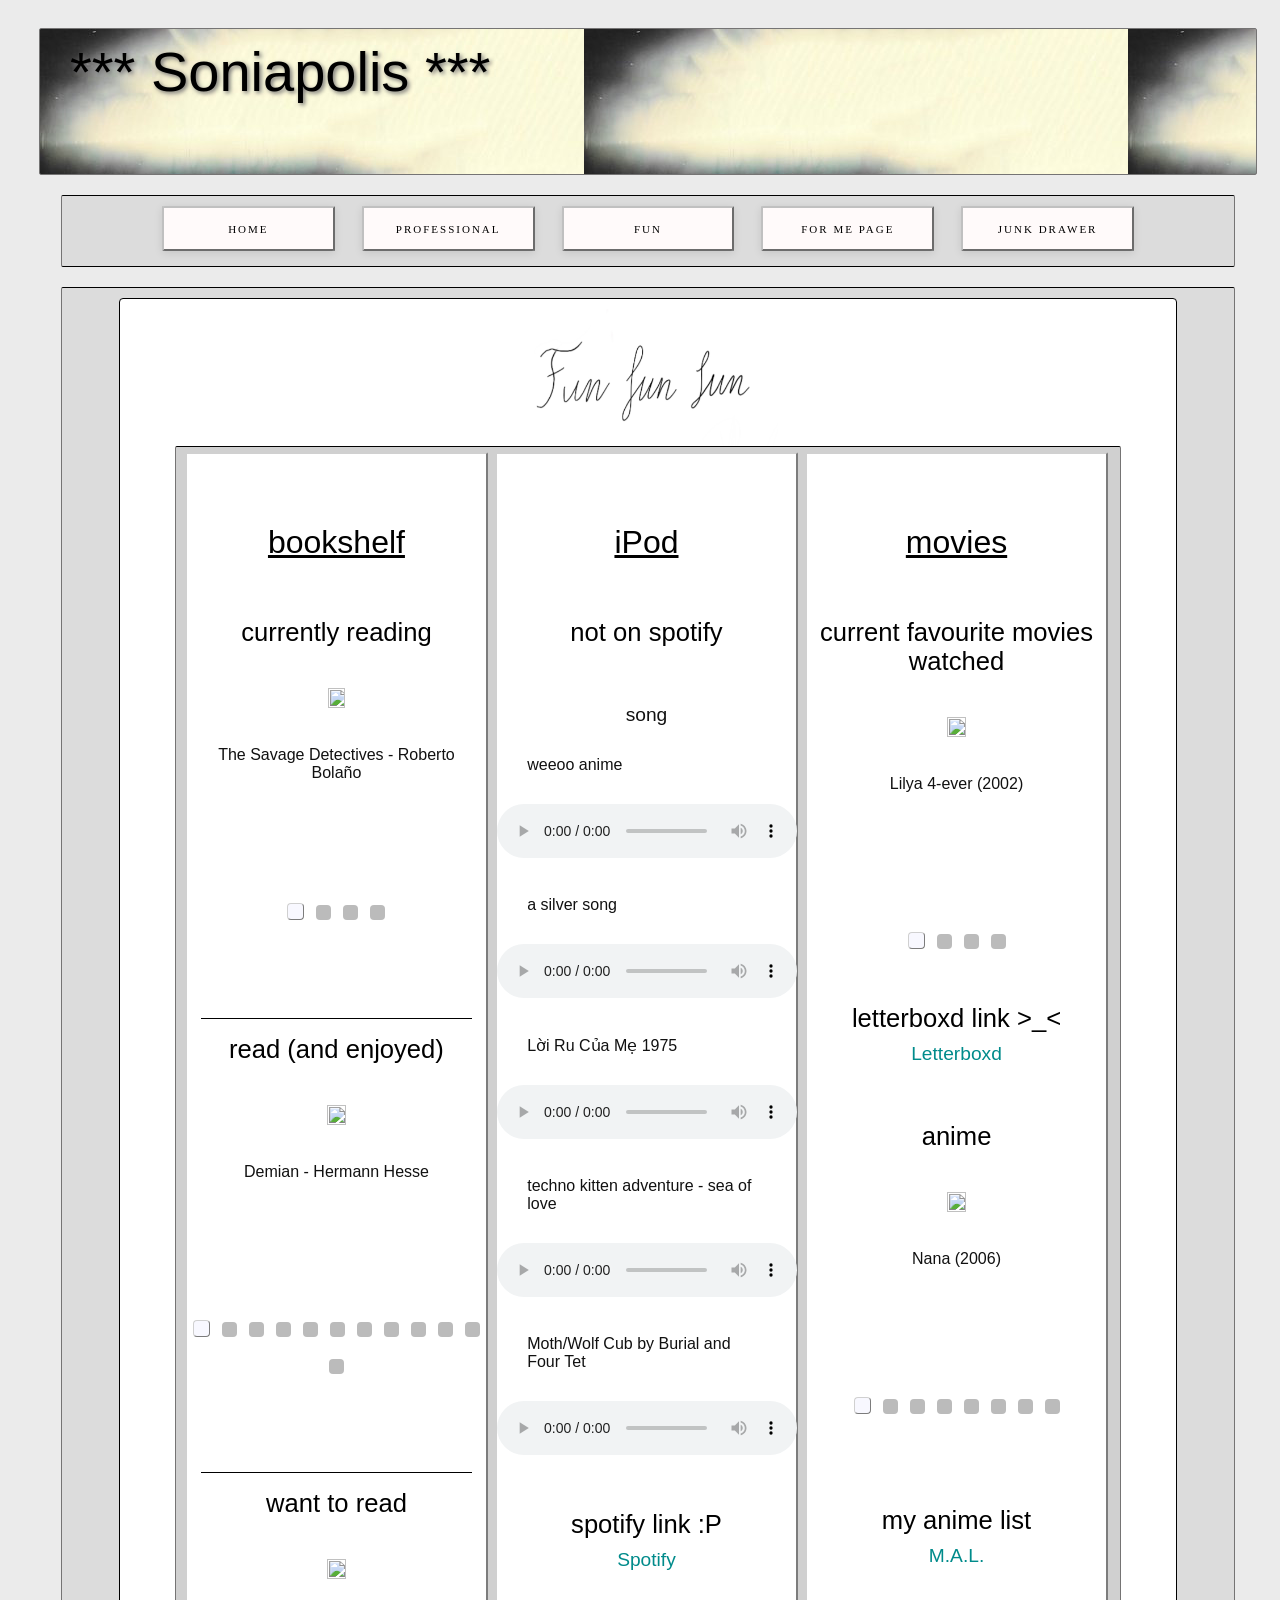
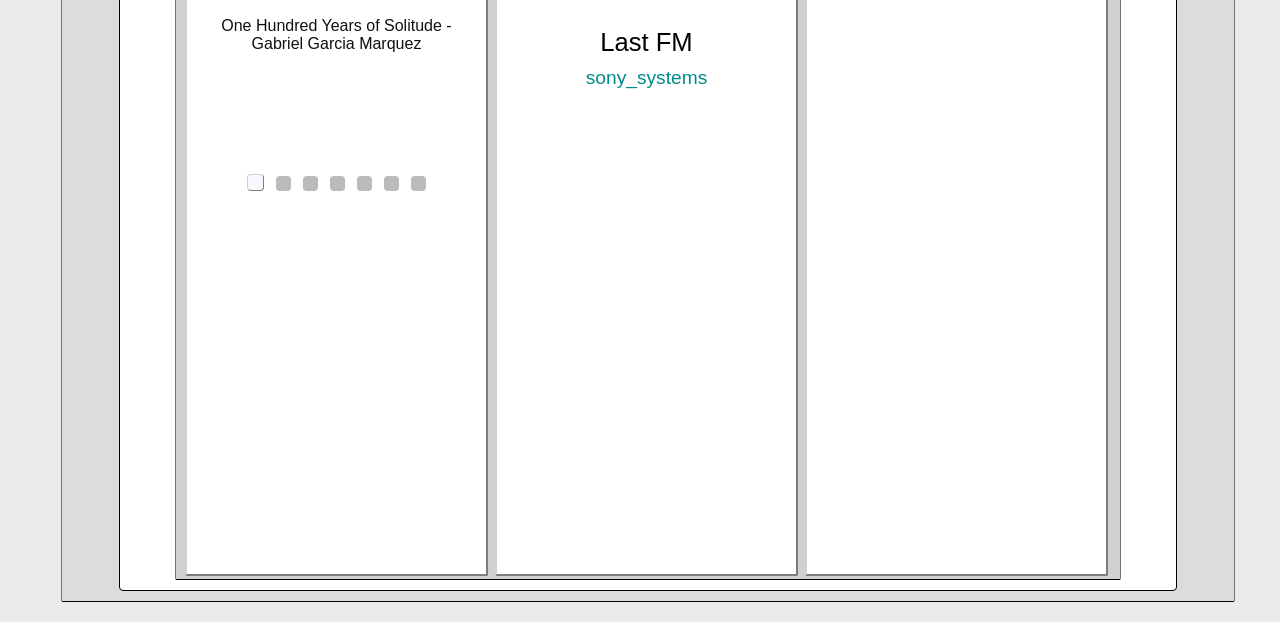
==== pages/entertainment.html @ 925fdf6c "Uploading my files (no images)" ====
<!DOCTYPE html>
<html lang="en">
<head>
    <meta charset="UTF-8">
    <title>sonia's website</title>
    <link href="/style/stylesheet.css" rel="stylesheet">
    <link rel="icon" href="/style/shapes/heart1.png"/>
</head>
<body>
<div class="imgContainer">
    <img alt="star" src="/style/shapes/star1.png" class="imgExample" style="width: 30px; -webkit-animation-delay: 0s;animation-delay: 0s;-webkit-animation-duration: 8s;animation-duration: 8s; right:100%; margin-right: -200px;" />
    <img alt="star" src="/style/shapes/star2.png" class="imgExample" style="width: 30px; -webkit-animation-delay: 1s;animation-delay: 1s;-webkit-animation-duration: 8s;animation-duration: 8s; right:30%; margin-right: -210px;" />
    <img alt="heart" src="/style/shapes/heart1.png" class="imgExample" style="width: 30px; -webkit-animation-delay: 2s;animation-delay: 2s; -webkit-animation-duration: 8s;animation-duration: 8s; right:100%; margin-right: -190px;" />
    <img alt="star" src="/style/shapes/star3.png" class="imgExample" style="width: 30px; -webkit-animation-delay: 3s;animation-delay: 3s; -webkit-animation-duration: 8s;animation-duration: 8s; right:30%; margin-right: -200px;" />
    <img alt="star" src="/style/shapes/heart2.png" class="imgExample" style="width: 30px; -webkit-animation-delay: 0s;animation-delay: 0s; -webkit-animation-duration: 10s;animation-duration: 10s; right:100%; margin-right: -250px;" />
    <img alt="star" src="/style/shapes/heart3.png" class="imgExample" style="width: 30px; -webkit-animation-delay: 2s;animation-delay: 2s; -webkit-animation-duration: 10s;animation-duration: 10s; right:30%; margin-right: -250px;" />
    <img alt="star" src="/style/shapes/spark1.png" class="imgExample" style="width: 30px; -webkit-animation-delay: 3s;animation-delay: 3s; -webkit-animation-duration: 7s;animation-duration: 7s; right:30%; margin-right: -190px;" />
    <img alt="star" src="/style/shapes/spark2.png" class="imgExample" style="width: 30px; -webkit-animation-delay: 0s;animation-delay: 0s; -webkit-animation-duration: 10s;animation-duration: 10s; right:100%; margin-right: -250px;" />
    <img alt="star" src="/style/shapes/spark3.png" class="imgExample" style="width: 30px; -webkit-animation-delay: 2s;animation-delay: 1s; -webkit-animation-duration: 8s;animation-duration: 8s; right:30%; margin-right: -240px;" />

    <a href="index.html">
        <div class="titleBlock">
            <h>*** Soniapolis ***</h>
        </div>
    </a>

    <div id="menuBar">
        <a href="index.html"><button>Home</button></a>

        <a href="professional.html"><button>Professional</button></a>

        <a href="entertainment.html"><button>Fun</button></a>

        <a href="forMe.html"><button>For Me Page</button></a>

        <a href="wishlist.html"><button>Junk Drawer</button></a>
    </div>


    <div class="backgroundBlock">
        <div id="content" style="display:block">
            <img src="/style/titles/funfunfun.jpg" class="center" width="25%" height="10%">


            <div class="contentBlockWide" id="main_column" style="display:block">
                <div class="row"  style="display:block">
                    <div class="columnFun" style="background-color: white; text-align: center;min-height: 1600px">

                        <u><h2 style="color: black">bookshelf</h2></u>
                        <br>
                        <h3 style="color: black">currently reading</h3>

                        <div class="mySlides fade" style="display: block; min-height: 180px">
                            <img src="../images/fun/books/theSavageDetectives.jpeg" class="center" width="24%" height="24%">
                            <p style="text-align: center">The Savage Detectives - Roberto Bolaño</p>
                        </div>

                        <div class="mySlides fade" style="display: block; min-height: 180px">
                            <img src="../images/fun/books/decline.png" class="center" width="20%" height="20%">
                            <p style="text-align: center">The Decline of the Intellectual - Thomas Molnar</p>
                        </div>

                        <div class="mySlides fade" style="display: block; min-height: 180px">
                            <img src="../images/fun/books/theLie.png" class="center" width="25%" height="25%">
                            <p style="text-align: center">The Lie - Alberto Moravia</p>
                        </div>

                        <div class="mySlides fade" style="display: block; min-height: 180px">
                            <img src="../images/fun/books/fathersandSons.png" class="center" width="25%" height="25%">
                            <p style="text-align: center">Fathers and Sons - Turgenev</p>
                        </div>




                        <div style="text-align:center">
                            <span class="dot" onclick="currentSlide1(1)"></span>
                            <span class="dot" onclick="currentSlide1(2)"></span>
                            <span class="dot" onclick="currentSlide1(3)"></span>
                            <span class="dot" onclick="currentSlide1(4)"></span>


                        </div>
                        <br>
                        <br>
                        <hr size="1" width="90%" color="black">

                        <h3 style="color: black">read (and enjoyed)</h3>

                        <div class="mySlidesBook2 fade" style="display: block; min-height: 180px">
                            <img src="../images/fun/books/demian.jpeg" class="center" width="25%" height="25%">
                            <p style="text-align: center">Demian - Hermann Hesse</p>
                        </div>

                        <div class="mySlidesBook2 fade" style="display: block; min-height: 180px">
                            <img src="../images/fun/books/taipei.png" class="center" width="25%" height="25%">
                            <p style="text-align: center">Tai Pei - Tao Lin</p>
                        </div>

                        <div class="mySlidesBook2 fade" style="display: block; min-height: 180px">
                            <img src="../images/fun/books/hiroshima.png" class="center" width="25%" height="25%">
                            <p style="text-align: center">Hiroshima - John Hersey</p>
                        </div>

                        <div class="mySlidesBook2 fade" style="display: block; min-height: 180px">
                            <img src="../images/fun/books/paleFire.jpeg" class="center" width="25%" height="25%">
                            <p style="text-align: center">Pale Fire - Vladimir Nabokov</p>
                        </div>

                        <div class="mySlidesBook2 fade" style="display: block; min-height: 180px">
                            <img src="../images/fun/books/lover.jpeg" class="center" width="25%" height="25%">
                            <p style="text-align: center">The Lover - Duras</p>
                        </div>

                        <div class="mySlidesBook2 fade" style="display: block; min-height: 180px">
                            <img src="../images/fun/books/stranger.jpeg" class="center" width="25%" height="25%">
                            <p style="text-align: center">The Stranger - Albert Camus</p>
                        </div>

                        <div class="mySlidesBook2 fade" style="display: block; min-height: 180px">
                            <img src="../images/fun/books/nausea.jpeg" class="center" width="25%" height="25%">
                            <p style="text-align: center">Nausea - Jean-Paul Sartre</p>
                        </div>

                        <div class="mySlidesBook2 fade" style="display: block; min-height: 180px">
                            <img src="../images/fun/books/kafkaShore.jpg" class="center" width="25%" height="25%">
                            <p style="text-align: center">Kafka on the Shore - Haruki Murakami</p>
                        </div>
                        <div class="mySlidesBook2 fade" style="display: block; min-height: 180px">
                            <img src="../images/fun/books/norwegianWood.jpeg" class="center" width="25%" height="25%">
                            <p style="text-align: center">Norwegian Wood - Haruki Murakami</p>
                        </div>
                        <div class="mySlidesBook2 fade" style="display: block; min-height: 180px">
                            <img src="../images/fun/books/pleasuresSorrows.jpeg" class="center" width="25%" height="25%">
                            <p style="text-align: center">The Pleasures and Sorrows of Work - Alain de Botton</p>
                        </div>
                        <div class="mySlidesBook2 fade" style="display: block; min-height: 180px">
                            <img src="../images/fun/books/flatland.jpeg" class="center" width="25%" height="25%">
                            <p style="text-align: center">Flatland - Edwin Abbott Abbott</p>
                        </div>
                        <div class="mySlidesBook2 fade" style="display: block; min-height: 180px">
                            <img src="../images/fun/books/metamorphosis.jpeg" class="center" width="25%" height="25%">
                            <p style="text-align: center">Metamorphosis - Franz Kafka</p>
                        </div>


                        <div style="text-align:center">
                            <span class="dotBook2" onclick="currentSlide2(1)"></span>
                            <span class="dotBook2" onclick="currentSlide2(2)"></span>
                            <span class="dotBook2" onclick="currentSlide2(3)"></span>
                            <span class="dotBook2" onclick="currentSlide2(4)"></span>
                            <span class="dotBook2" onclick="currentSlide2(5)"></span>
                            <span class="dotBook2" onclick="currentSlide2(6)"></span>
                            <span class="dotBook2" onclick="currentSlide2(7)"></span>
                            <span class="dotBook2" onclick="currentSlide2(8)"></span>
                            <span class="dotBook2" onclick="currentSlide2(9)"></span>
                            <span class="dotBook2" onclick="currentSlide2(10)"></span>
                            <span class="dotBook2" onclick="currentSlide2(11)"></span>
                            <span class="dotBook2" onclick="currentSlide2(12)"></span>


                        </div>

                        <br>
                        <br>
                        <hr size="1" width="90%" color="black">

                        <h3 style="color: black">want to read</h3>


                        <div class="mySlidesBook3 fade" style="display: block; min-height: 180px">
                            <img src="../images/fun/books/100yos.jpeg" class="center" width="25%" height="25%">
                            <p style="text-align: center">One Hundred Years of Solitude - Gabriel Garcia Marquez</p>
                        </div>
                        <div class="mySlidesBook3 fade" style="display: block; min-height: 180px">
                            <img src="../images/fun/books/beheading.jpeg" class="center" width="25%" height="25%">
                            <p style="text-align: center">Invitation to a Beheading - Vladimir Nabokov</p>
                        </div>
                        <div class="mySlidesBook3 fade" style="display: block; min-height: 180px">
                            <img src="../images/fun/books/eroticTales.jpeg" class="center" width="25%" height="25%">
                            <p style="text-align: center">Erotic Tales - Alberto Moravia</p>
                        </div>
                        <div class="mySlidesBook3 fade" style="display: block; min-height: 180px">
                            <img src="../images/fun/books/masterMargarita.png" class="center" width="25%" height="25%">
                            <p style="text-align: center">The Master and Margarita - Mikhail Bulgakov</p>
                        </div>
                        <div class="mySlidesBook3 fade" style="display: block; min-height: 180px">
                            <img src="../images/fun/books/soul.jpg" class="center" width="25%" height="25%">
                            <p style="text-align: center">Soul - Andrei Platonov</p>
                        </div>
                        <div class="mySlidesBook3 fade" style="display: block; min-height: 180px">
                            <img src="../images/fun/books/troubleBorn.jpeg" class="center" width="25%" height="25%">
                            <p style="text-align: center">The Trouble with Being Born - Emil M. Cioran</p>
                        </div>
                        <div class="mySlidesBook3 fade" style="display: block; min-height: 180px">
                            <img src="../images/fun/books/womanOfRome.jpeg" class="center" width="25%" height="25%">
                            <p style="text-align: center">The Woman of Rome - Alberto Moravia</p>
                        </div>


                        <div style="text-align:center">
                            <span class="dotBook3" onclick="currentSlide3(1)"></span>
                            <span class="dotBook3" onclick="currentSlide3(2)"></span>
                            <span class="dotBook3" onclick="currentSlide3(3)"></span>
                            <span class="dotBook3" onclick="currentSlide3(4)"></span>
                            <span class="dotBook3" onclick="currentSlide3(5)"></span>
                            <span class="dotBook3" onclick="currentSlide3(6)"></span>
                            <span class="dotBook3" onclick="currentSlide3(7)"></span>
                        </div>

                        <br>

                    </div>
                    <div class="columnFun" style="background-color: white; text-align: center; min-height: 1600px">
                        <u><h2 style="color: black">iPod </h2></u>
                        <br>
                        <h3 style="color: black">not on spotify</h3>
                        <br>
                        <h4>song</h4>
                        <p>weeoo anime</p>
                        <audio controls >
                            <source src="../music/music1.mp3" type="audio/mpeg">
                            Your browser does not support the audio element.
                        </audio>

                        <p>a silver song</p>
                        <audio controls >
                            <source src="../music/Conspiracy_Of_Owls_-_A_Silver_Song.mp3" type="audio/mpeg">
                            Your browser does not support the audio element.
                        </audio>
                        <p>Lời Ru Của Mẹ 1975</p>
                        <audio controls >
                            <source src="../music/Lời_Ru_Của_Mẹ_-_Hoàng_Oanh___Bản_Thu_Âm_Đầu_Tiên_Hay_Nhất_Trước_1975.mp3" type="audio/mpeg">
                            Your browser does not support the audio element.
                        </audio>
                        <p>techno kitten adventure - sea of love</p>
                        <audio controls >
                            <source src="../music/Techno_Kitten_Adventure_Theme_-_Sea_of_Love.mp3" type="audio/mpeg">
                            Your browser does not support the audio element.
                        </audio>
                        <p>Moth/Wolf Cub by Burial and Four Tet</p>
                        <audio controls >
                            <source src="../music/Moth_Wolf_Cub_by_Burial_and_Four_Tet.mp3" type="audio/mpeg">
                            Your browser does not support the audio element.
                        </audio>
                        <br>
                        <br>
                        <h3 style="color: black">spotify link :P</h3>
                        <h4><a href="https://open.spotify.com/user/sonia.sharapova?si=8dab4af75c674df0">Spotify</a></h4>

                        <br>

                        <h3 style="color: black">Last FM</h3>
                        <h4><a href="https://www.last.fm/user/sony_systems">sony_systems</a></h4>

                    </div>

                    <div class="columnFun" style="background-color: white; text-align: center; min-height: 1600px">
                        <u><h2 style="color: black">movies</h2></u>
                        <br>
                        <h3 style="color: black">current favourite movies watched</h3>

                        <div class="mySlidesMovie fade" style="display: block; min-height: 180px">
                            <img src="../images/fun/movie/lilya.png" class="center" width="25%" height="25%">
                            <p style="text-align: center">Lilya 4-ever (2002)</p>
                        </div>

                        <div class="mySlidesMovie fade" style="display: block; min-height: 180px">
                            <img src="../images/fun/movie/lilyChouChou.png" class="center" width="25%" height="25%">
                            <p style="text-align: center">All About Lily Chou-Chou (2001)</p>
                        </div>

                        <div class="mySlidesMovie fade" style="display: block; min-height: 180px">
                            <img src="../images/fun/movie/100yen.png" class="center" width="25%" height="25%">
                            <p style="text-align: center">100 Yen Love (2014)</p>
                        </div>

                        <div class="mySlidesMovie fade" style="display: block; min-height: 180px">
                            <img src="../images/fun/movie/belladonna.jpg" class="center" width="20%" height="20%">
                            <p style="text-align: center">Belladonna of Sadness (1973)</p>
                        </div>



                        <div style="text-align:center">
                            <span class="dotMovie" onclick="currentSlideMov(1)"></span>
                            <span class="dotMovie" onclick="currentSlideMov(2)"></span>
                            <span class="dotMovie" onclick="currentSlideMov(3)"></span>
                            <span class="dotMovie" onclick="currentSlideMov(4)"></span>

                        </div>

                        <br>

                        <h3 style="color: black">letterboxd link >_<</h3>
                        <h4><a href="https://letterboxd.com/soniasharapova/">Letterboxd</a></h4>

                        <br>

                        <h3 style="color: black">anime</h3>

                        <div class="mySlidesAnime fade" style="display: block; min-height: 170px">
                            <img src="../images/fun/anime/nana.jpg" class="center" width="25%" height="25%">
                            <p style="text-align: center">Nana (2006)</p>
                        </div>

                        <div class="mySlidesAnime fade" style="display: block; min-height: 170px">
                            <img src="../images/fun/anime/pingPong.png" class="center" width="25%" height="25%">
                            <p style="text-align: center">Ping Pong the Animation (2014)</p>
                        </div>

                        <div class="mySlidesAnime fade" style="display: block; min-height: 170px">
                            <img src="../images/fun/anime/nichijou.jpeg" class="center" width="25%" height="25%">
                            <p style="text-align: center">Nichijou (2011)</p>
                        </div>
                        <div class="mySlidesAnime fade" style="display: block; min-height: 170px">
                            <img src="../images/fun/anime/GTO.jpeg" class="center" width="25%" height="25%">
                            <p style="text-align: center">Great Teacher Onizuka (1998)</p>
                        </div>

                        <div class="mySlidesAnime fade" style="display: block; min-height: 170px">
                            <img src="../images/fun/anime/ouran.jpeg" class="center" width="25%" height="25%">
                            <p style="text-align: center">Ouran High School Host Club (2006)</p>
                        </div>

                        <div class="mySlidesAnime fade" style="display: block; min-height: 170px">
                            <img src="../images/fun/anime/neonGen.jpeg" class="center" width="25%" height="25%">
                            <p style="text-align: center">Neon Genesis Evangelion (1995)</p>
                        </div>
                        <div class="mySlidesAnime fade" style="display: block; min-height: 170px">
                            <img src="../images/fun/anime/lainShow.jpg" class="center" width="25%" height="25%">
                            <p style="text-align: center">Serial Experiments Lain (2010)</p>
                        </div>
                        <div class="mySlidesAnime fade" style="display: block; min-height: 170px">
                            <img src="../images/fun/anime/aeon.jpeg" class="center" width="25%" height="25%">
                            <p style="text-align: center">Aeon Flux (1991)</p>
                        </div>

                        <div style="text-align:center">
                            <span class="dotAnime" onclick="currentSlideAnime(1)"></span>
                            <span class="dotAnime" onclick="currentSlideAnime(2)"></span>
                            <span class="dotAnime" onclick="currentSlideAnime(3)"></span>
                            <span class="dotAnime" onclick="currentSlideAnime(4)"></span>
                            <span class="dotAnime" onclick="currentSlideAnime(5)"></span>
                            <span class="dotAnime" onclick="currentSlideAnime(6)"></span>
                            <span class="dotAnime" onclick="currentSlideAnime(7)"></span>
                            <span class="dotAnime" onclick="currentSlideAnime(8)"></span>

                        </div>

                        <br>
                        <br>

                        <h3 style="color: black">my anime list</h3>
                        <h4><a href="https://myanimelist.net/profile/sonia_s">M.A.L.</a></h4>




                    </div>
                </div>


                <script>
                    var slideIndex1 = 1;
                    var slideIndex2 = 1;
                    var slideIndex3 = 1;
                    var slideIndexMov = 1;
                    var slideIndexAnime = 1;


                    showSlides1(slideIndex1);

                    function currentSlide1(n) {
                        showSlides1(slideIndex1 = n);
                    }

                    function showSlides1(n) {
                        var i;
                        var slides = document.getElementsByClassName("mySlides");
                        var dots = document.getElementsByClassName("dot");
                        if (n > slides.length) {
                            slideIndex1 = 1
                        }
                        if (n < 1) {
                            slideIndex1 = slides.length
                        }
                        for (i = 0; i < slides.length; i++) {
                            slides[i].style.display = "none";
                        }
                        for (i = 0; i < dots.length; i++) {
                            dots[i].className = dots[i].className.replace(" active", "");
                        }
                        slides[slideIndex1 - 1].style.display = "block";
                        dots[slideIndex1 - 1].className += " active";
                    }

                    showSlides2(slideIndex2);

                    function currentSlide2(n) {
                        showSlides2(slideIndex2 = n);
                    }

                    function showSlides2(n) {
                        var i;
                        var slides = document.getElementsByClassName("mySlidesBook2");
                        var dots = document.getElementsByClassName("dotBook2");
                        if (n > slides.length) {
                            slideIndex2 = 1
                        }
                        if (n < 1) {
                            slideIndex2 = slides.length
                        }
                        for (i = 0; i < slides.length; i++) {
                            slides[i].style.display = "none";
                        }
                        for (i = 0; i < dots.length; i++) {
                            dots[i].className = dots[i].className.replace(" active", "");
                        }
                        slides[slideIndex2 - 1].style.display = "block";
                        dots[slideIndex2 - 1].className += " active";
                    }

                    showSlides3(slideIndex3);

                    function currentSlide3(n) {
                        showSlides3(slideIndex3 = n);
                    }

                    function showSlides3(n) {
                        var i;
                        var slides = document.getElementsByClassName("mySlidesBook3");
                        var dots = document.getElementsByClassName("dotBook3");
                        if (n > slides.length) {
                            slideIndex3 = 1
                        }
                        if (n < 1) {
                            slideIndex3 = slides.length
                        }
                        for (i = 0; i < slides.length; i++) {
                            slides[i].style.display = "none";
                        }
                        for (i = 0; i < dots.length; i++) {
                            dots[i].className = dots[i].className.replace(" active", "");
                        }
                        slides[slideIndex3 - 1].style.display = "block";
                        dots[slideIndex3 - 1].className += " active";
                    }


                    showSlidesMov(slideIndexMov);

                    function currentSlideMov(n) {
                        showSlidesMov(slideIndexMov = n);
                    }

                    function showSlidesMov(n) {
                        var i;
                        var slides = document.getElementsByClassName("mySlidesMovie");
                        var dots = document.getElementsByClassName("dotMovie");
                        if (n > slides.length) {
                            slideIndexMov = 1
                        }
                        if (n < 1) {
                            slideIndexMov = slides.length
                        }
                        for (i = 0; i < slides.length; i++) {
                            slides[i].style.display = "none";
                        }
                        for (i = 0; i < dots.length; i++) {
                            dots[i].className = dots[i].className.replace(" active", "");
                        }
                        slides[slideIndexMov - 1].style.display = "block";
                        dots[slideIndexMov - 1].className += " active";
                    }


                    showSlidesAnime(slideIndexAnime);

                    function currentSlideAnime(n) {
                        showSlidesAnime(slideIndexAnime = n);
                    }

                    function showSlidesAnime(n) {
                        var i;
                        var slides = document.getElementsByClassName("mySlidesAnime");
                        var dots = document.getElementsByClassName("dotAnime");
                        if (n > slides.length) {
                            slideIndexAnime = 1
                        }
                        if (n < 1) {
                            slideIndexAnime = slides.length
                        }
                        for (i = 0; i < slides.length; i++) {
                            slides[i].style.display = "none";
                        }
                        for (i = 0; i < dots.length; i++) {
                            dots[i].className = dots[i].className.replace(" active", "");
                        }
                        slides[slideIndexAnime - 1].style.display = "block";
                        dots[slideIndexAnime - 1].className += " active";
                    }


                </script>
            </div>
        </div>
    </div>


</div>
</body>
</html>


<!--
<a href="tel:+4733378901">+47 333 78 901</a>
<a href="mailto:someone@example.com">Send email</a>

<a href="https://www.w3schools.com">
<img border="0" alt="W3Schools" src="logo_w3s.gif" width="100" height="100">
</a>



<h7>
                <a href="about.html">About</a>
            </h7>
            <h7>
                <a href=".html">Services</a>
            </h7>
            <h7>
                <a href="professional.html">Journal</a>
            </h7>
            <h7>
                <a href="contact.html">Contact</a>
            </h7>

-->
---- style/stylesheet.css ----
.titleBlock {
    display: block;
    margin: 20px auto;
    text-align: left;
    z-index: 100;
    width: 95%;
    height: 125px;
    border: 1px solid #757474;
    border-radius: 2px;
    color: #000000;
    padding: 10px 0 10px 0;
    background-image: url(/style/backgrounds/bckgrd.jpg);
}

.backgroundBlock {
    display: block;
    margin: 20px auto;
    z-index: 100;
    width: 90%;
    border: 1px solid #757474;
    border-radius: 2px;
    justify-content: center;
    background: gainsboro;
    border-block-color: black;
    color: #000000;
    padding: 10px 10px 10px 10px;
    overflow: hidden;
}

.contentBlockCenter {
    display: block;
    text-align: center;
    width: 50%;
    height: 100%;
    border-radius: 2px;
    justify-content: center;
    padding: 10px 10px 10px 10px;

    border: 1px solid #757474;
    background-color: mistyrose;
    color: #000000;
    border-block-color: black;
}

.contentBlockWide {
    display: block;
    text-align: center;
    width: 90%;
    height: 100%;
    border-radius: 2px;
    justify-content: center;
    padding: 10px 10px 10px 10px;

    border: 1px solid #757474;
    background-color: #d0d0d0;
    color: #000000;
    border-block-color: black;
}


.sidebar {
    width: 80%;
    min-height: 850px;
    margin: 0 24px 27px 0;
    background: aliceblue;
    border: 1px solid #bbbbbb;
    box-shadow: 7px 5px 5px rgb(64 64 64 / 20%);
}

#sidebar_container {
    float: right;
    width: 22%;
    min-height: 200px;
    margin: auto;
}

#moodboard_container {
    float: left;
    width: 27%;
    margin: auto;
    height: 100%; /* Add this line */
}

.moodboard {
    width: 80%;
    margin: 0 24px 27px 0;
    background: #d0d0d0;
    border: 1px solid #999999;
    height: 100%; /* Change min-height: auto to height: 100% */
}

#content {
    width: 90%;
    display: block;
    background: #fff;
    border: 1px solid black;
    border-radius: 4px;
    float: none;
    text-align: justify;
    padding: 10px 10px 10px 10px;
    margin: 0px auto 0px auto;
    font-size: 2.5vw;
    overflow: hidden;
    height: 100%;

    /* box-shadow: 5px 5px 7px rgb(64 64 64 / 20%); */
}

#menuBar {
    display: block;
    margin: auto;
    width: 90%;
    height: 50px;
    border: 1px solid #757474;
    border-radius: 2px;
    background-color: gainsboro;
    text-align: center;
    color: #000000;
    justify-content: center;
    border-block-color: black;
    padding: 10px 10px 10px 10px;

}

#main {
    width: 950px;
    margin: 20px auto;
}

#main_column {
    float: none;
    text-align: center;
    padding: 0 5px 0 5px;
    margin: auto;
    justify-content: center;

}



div {
    display: block;
}

body {
    background-color: #EBEBEB;
}

h {
    font: normal 350% 'Optima', arial, sans-serif;
    text-shadow: 2px 2px 4px #757474;
    text-align: center;
    margin-bottom: 30px;
    padding-bottom: 30px;
    padding-left: 30px;

}

h2 {
    font: normal 100% 'Optima', arial, sans-serif;
    font-weight: 500;
    text-align: center;
    margin: 10px 10px 10px 10px;
}

h3 {
    font: normal 80% 'Optima', arial, sans-serif;
    font-weight: 500;
    text-align: center;
    color: #111111;
    margin: 10px 10px 10px 10px;
}

h4 {
    font: normal 60% 'Optima', arial, sans-serif;
    font-weight: 500;
    text-align: center;
    color: #111111;
    margin: 10px 10px 10px 10px;

}

p {
    font: normal 50% 'Optima', arial, sans-serif;
    color: #111;
    text-align: left;
    margin: 30px 30px 30px 30px;

}

p2 {
    font: normal 65% 'Optima', arial, sans-serif;
    color: #111;
    text-align: left;
    font-weight: 500;
    line-height: 0.7;


}



img{
    text-align:center;
}


.center {
    display: block;
    margin-left: auto;
    margin-right: auto;
    text-align: center;
}



button {
    color: #FFE5E5;
    background-color: papayawhip;
    text-align:center;
    font: normal 250% 'Optima', arial, sans-serif;

    box-shadow: 5px 5px #999;
    cursor: pointer;
    outline: none;
    border-color: silver;
    border-style: outset;
    border-radius: 3px;
    font-size: 25px;
    margin-left: 20px;
    object-fit: cover;
}

button:active {
    box-shadow: 4px 3px #666;
    transform: translateY(2px);
}



a:link:active, a:visited:active {
    color: cornflowerblue;
}


button:hover {background-color: #FFE5E5}




.imgContainer{width: 100%; overflow: hidden; position: absolute; text-align: right; z-index: 100}
.imgExample{position: absolute; top: -450px; opacity: 0.75; z-index: 100;
    animation: imgExampleSlide ease-in infinite;
    -webkit-animation: imgExampleSlide ease-in infinite;
    -moz-animation: imgExampleSlide ease-in infinite;
    -webkit-animation-fill-mode: forwards;
    -moz-animation-fill-mode: forwards;
    animation-fill-mode: forwards;}
@keyframes imgExampleSlide {from {position: absolute; top: -450px;} to {position: absolute; top: 100%;}}
@-webkit-keyframes imgExampleSlide {from {position: absolute; top: -450px;} to {position: absolute; top: 100%;}}
@-moz-keyframes imgExampleSlide {from {position: absolute; top: -450px;} to {position: absolute; top: 100%;}}


.buttons{
    margin-top: 3%;
}

button{
    width: 15%;
    height: 45px;
    font-size: 11px;
    font-family: Optima;
    text-transform: uppercase;
    letter-spacing: 2px;
    font-weight: 500;
    color: #000;
    background-color: snow;
    border-radius: 2%;
    box-shadow: 0px 2px 8px rgba(0, 0, 0, 0.1);
    transition: all 0.3s ease 0s;
    cursor: pointer;
    outline: none;
    margin: 0 1%;
}

button:not([disabled]):hover{
    background-color: #E7E7E7;
    box-shadow: 0px 10px 15px black;
    color: black;
    transform: translateY(-3px);
}

button:disabled{
    color: #999;
}

.column {
    display: block;
    float: left;
    width: 32%;
    padding: 60px 0 60px 0;
    margin: 0.5% 0.5% 0.5% 0.5%;
    font-size: 2.5vw;
    border-radius: 4px;

}

.column:hover{
    background: #e1e1e1;
    border: 2px outset #d0d0d0;
}

.columnFun {
    display: block;
    float: left;
    width: 32%;
    min-height: 1600px;
    padding: 60px 0 60px 0;
    margin: 0.52% 0.4% 0.4% 0.4%;
    font-size: 2.5vw;
    border-radius: 2px;
    border: 2px outset #d0d0d0;
}


/* Clear floats after the columns */
.row:after {
    content: "";
    display: block;
    clear: both;
}

.insideBlock {
    width: 60%;
    background: aliceblue;
    border: 1px solid #bbbbbb;
    float: none;
    margin: auto;
    padding: 20px 0 20px 0;
    display: block;
    font-size: 2.5vw;
    border-radius: 4px;

}

.insideBlock:hover{
    background: #e1e1e1;
    border: 2px outset #d0d0d0;
}

.journal {
    position: relative;
    border-radius: 7px;
    margin-bottom: 50px;
    margin-left: 15px;
    height: 95%;
    width: 95%;
    z-index: 0;
}

.mySlides, .mySlidesBook2, .mySlidesBook3, .mySlidesMovie{
    display: none;
    margin: 1em auto;
}

.mySlidesAnime, .mySlidesWish {
    margin: 5em ;
}

.fade {
    -webkit-animation-name: fade;
    -webkit-animation-duration: 2s;
    animation-name: fade;
    animation-duration: 2s;
    margin: 1em auto;
}

.numbertext {
    color: #333333;
    background-color: snow;
    border-radius: 6px;
    border: 1px solid #757474;
    font-size: 12px;
    padding: 8px 12px;
    position: absolute;
    margin-left: 25%;
    margin-top: 3%;
    top: 0;
}

.journalText1 {
    top: 6%;
    left: 33%;
    display: block;
    position: absolute;
    text-align: left;
    width: 30%;
    height: 65%;
    justify-content: center;
    font: normal 60% 'Optima', arial, sans-serif;
    font-weight: 500;
    color: #111111;
    margin: 10px 10px 10px 10px;
    /*
    left: 33%;
    margin: 10px 10px 10px 10px;*/

}


.journalText2 {
    top: 6%;
    right: 6%;
    display: block;
    position: absolute;
    text-align: left;
    width: 25%;
    height: 60%;
    justify-content: center;
    font: normal 60% 'Optima', arial, sans-serif;
    font-weight: 500;
    color: #111111;
    margin: 10px 10px 10px 10px;
    /*right: 6%;
    margin: 10px 10px 10px 10px;*/
}

wishList {
    top: 6%;
    right: 6%;
    display: block;
    position: absolute;
    text-align: left;
    width: 25%;
    height: 60%;
    justify-content: center;
    font: normal 60% 'Optima', arial, sans-serif;
    font-weight: 500;
    color: #111111;
    margin: 10px 10px 10px 10px;
}

.prev, .next {
    cursor: pointer;
    position: sticky;
    top: 50%;
    width: 0%;
    padding: 16px;
    margin-top: -22px;
    color: black;
    font-weight: bold;
    font-size: 18px;
    transition: 0.6s ease;
    border-radius: 0 3px 3px 0;
    user-select: none;
}
a, a:hover {
    outline: none;
    text-decoration: none;
    color: darkcyan;
}

.dot, .dotBook2, .dotBook3, .dotMovie {
    cursor: pointer;
    height: 15px;
    width: 15px;
    margin: 0 2px;
    background-color: #bbb;
    border-radius: 4px;
    display: inline-block;
    transition: background-color 0.6s ease;
}


.dotAnime, .dotWish {
    cursor: pointer;
    height: 15px;
    width: 15px;
    margin: 0 2px;
    background-color: #bbb;
    border-radius: 4px;
    display: inline-block;
    transition: background-color 0.6s ease;
}


.collapsible {
    width: 85%;
    background: snow;
    border: 1px solid #bbbbbb;
    float: none;
    margin: auto;
    padding: 20px 0 20px 0;
    display: block;
    font-size: 2.5vw;
    border-radius: 4px;
    overflow: hidden;
}

.active, .collapsible:hover {
    background: ghostwhite;
    border: 1px outset #d0d0d0;

}


.colContent {
    width: 85%;
    background-color: snow;
    border: 1px solid #bbbbbb;
    float:none;
    margin: auto;
    padding: 20px 0 20px 0;
    display: none;
    font-size: 2.5vw;
    border-radius: 4px;
    overflow: hidden;
}

#player {
    width: 80%;
}


.blur img{
    transition: 1s ease;
}

.blur img:hover {
    -webkit-filter: blur(5px);
    transition: 1s ease;
}
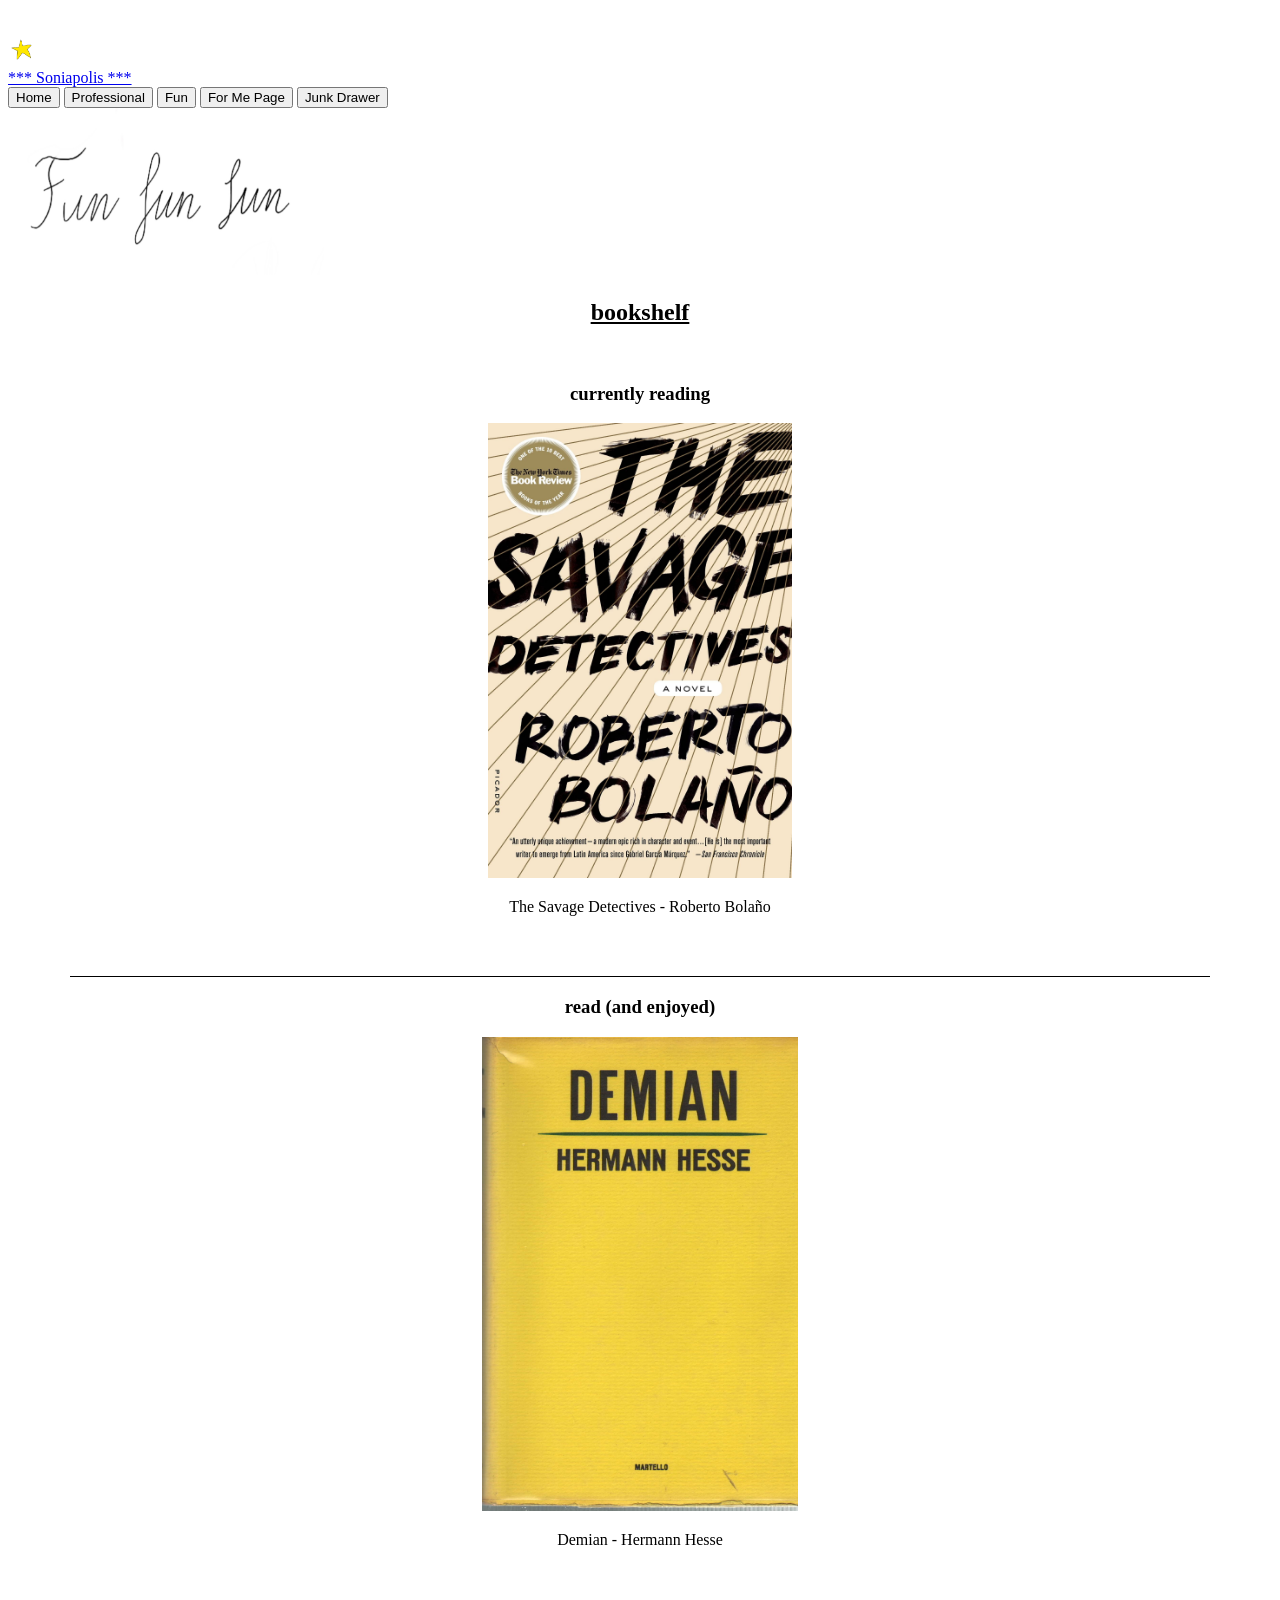
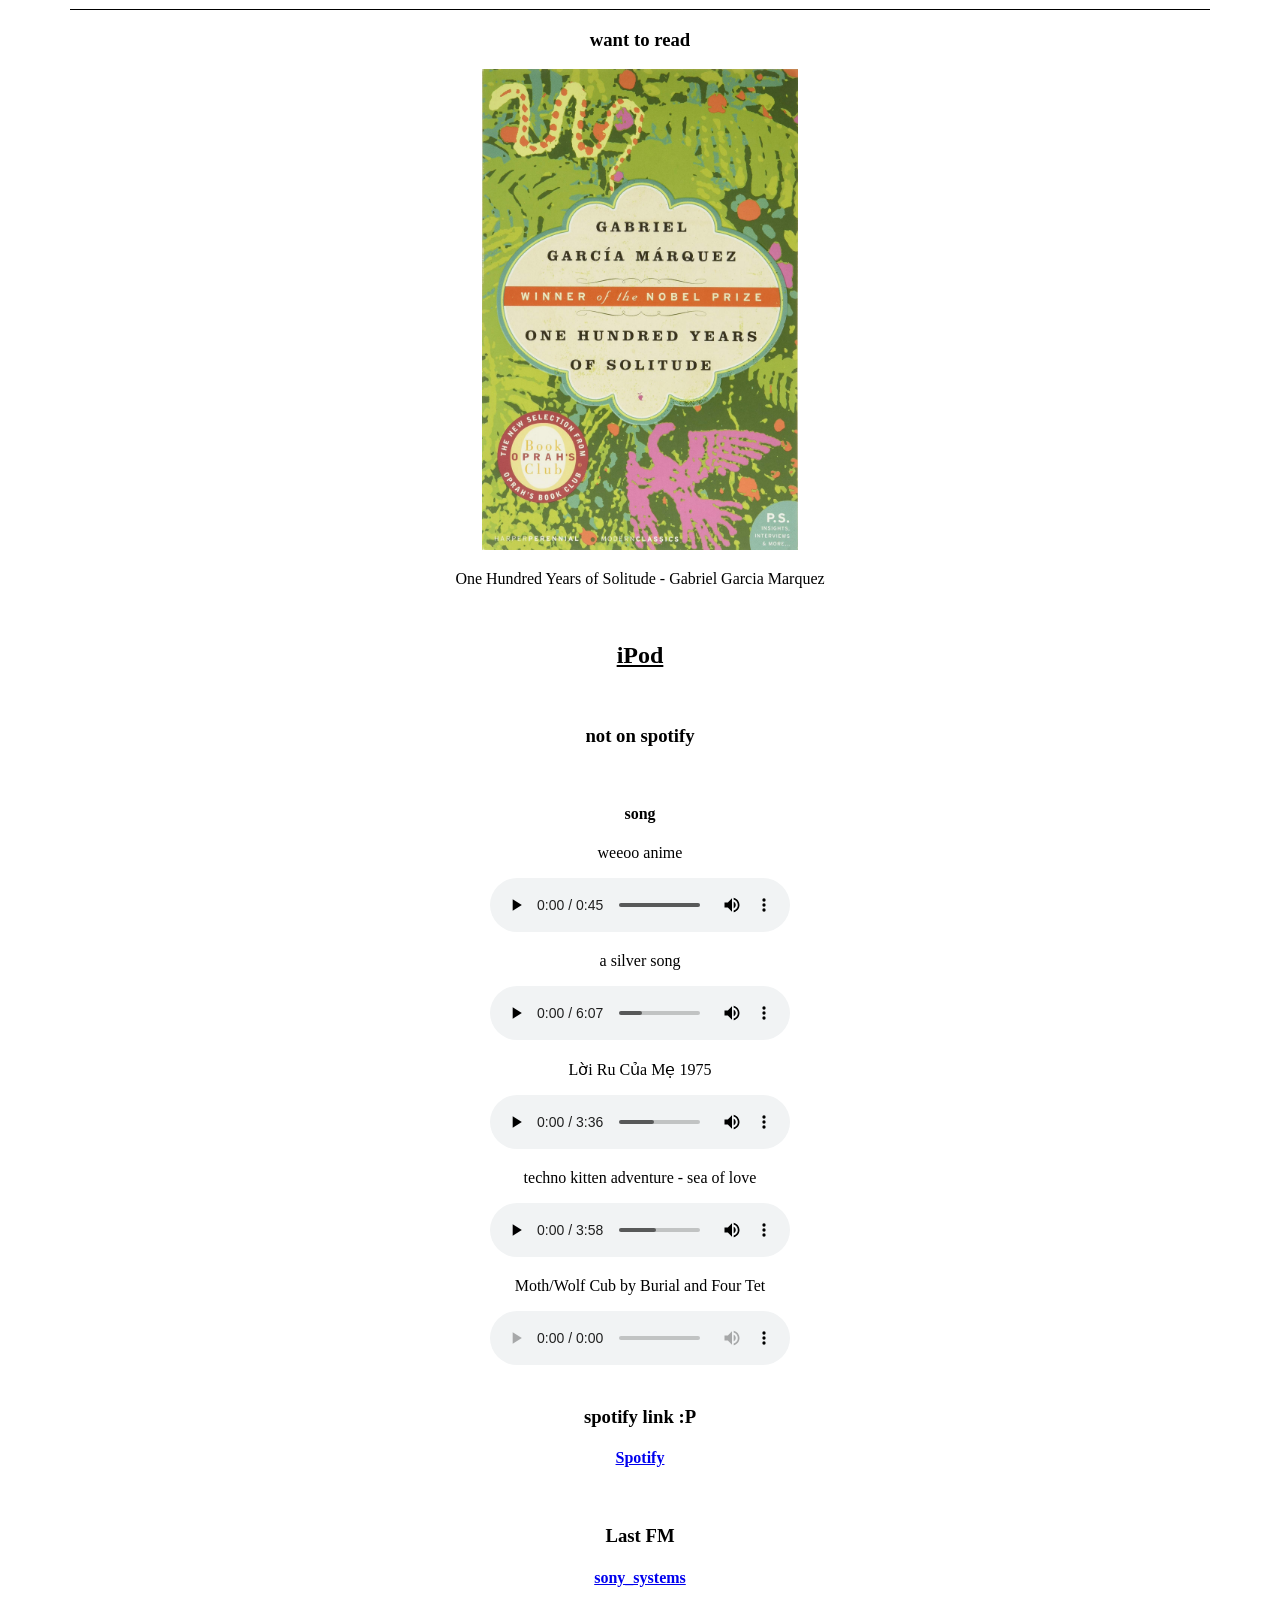
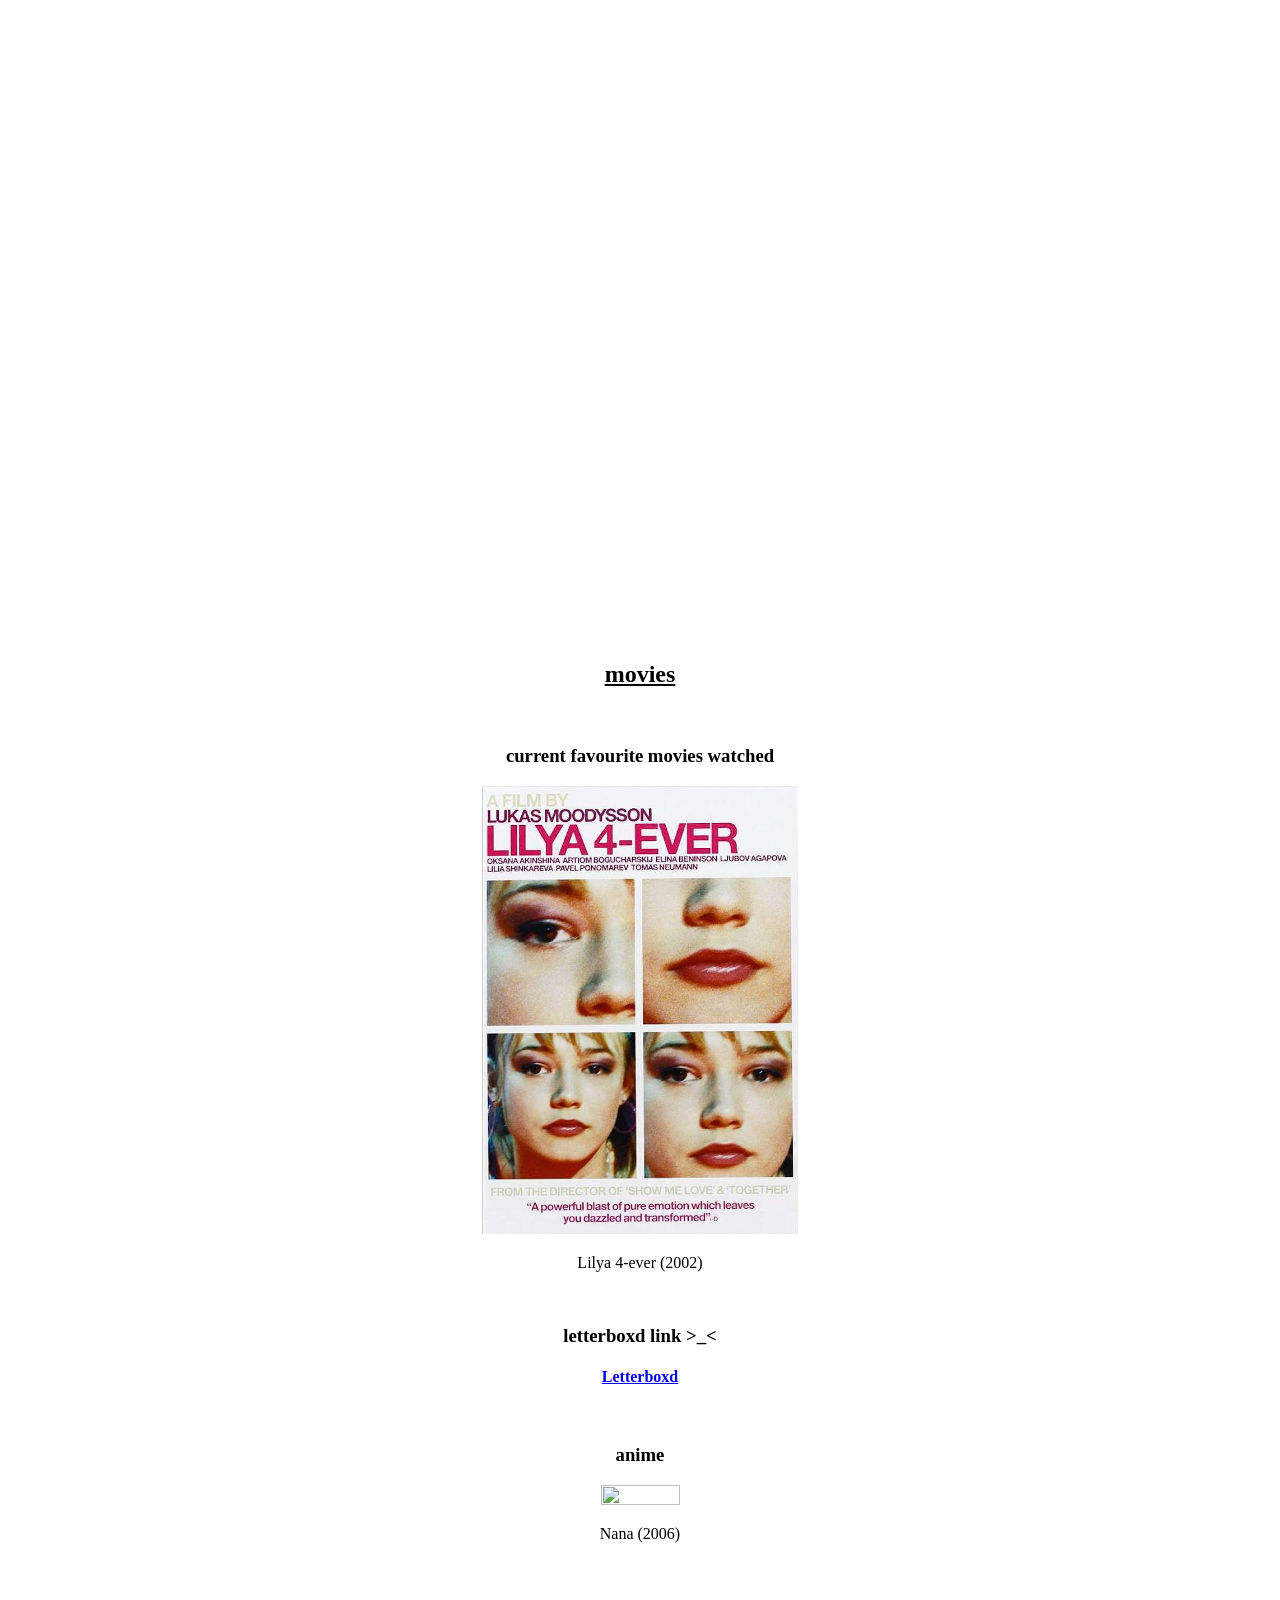
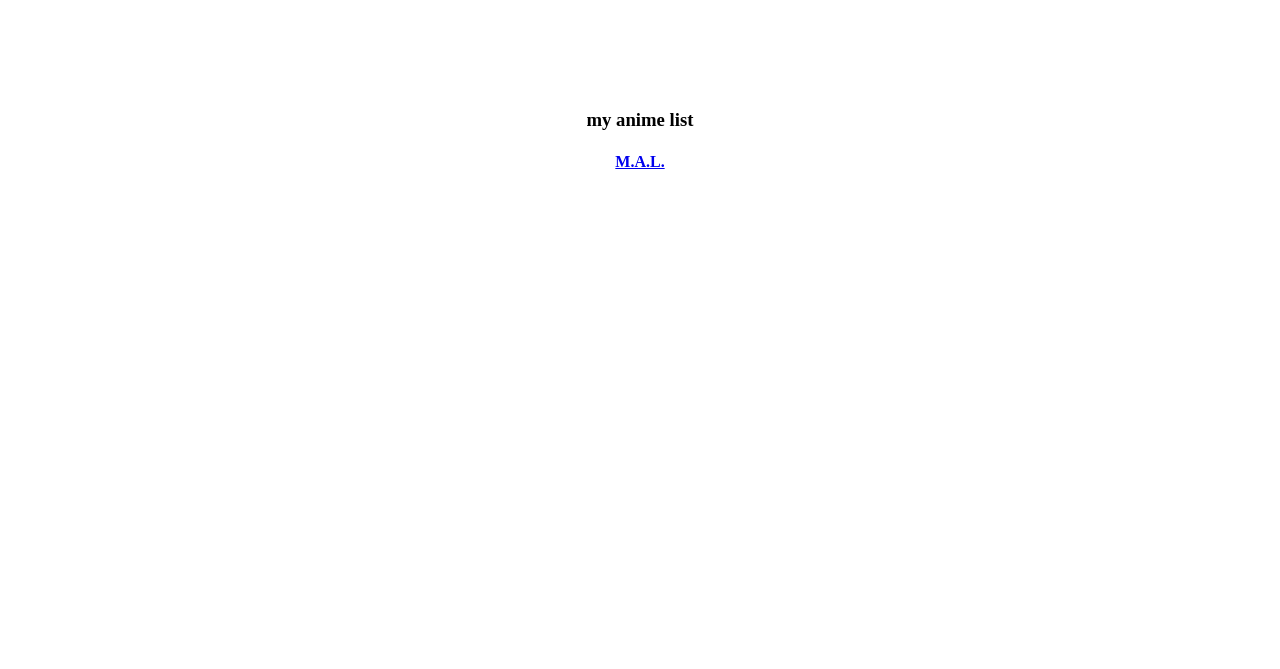
==== commit 36d5f761: "rerouting" ====
--- a/pages/entertainment.html
+++ b/pages/entertainment.html
@@ -3,31 +3,30 @@
 <head>
     <meta charset="UTF-8">
     <title>sonia's website</title>
-    <link href="/style/stylesheet.css" rel="stylesheet">
-    <link rel="icon" href="/style/shapes/heart1.png"/>
+    <link href="../style/stylestylesheet.css" rel="stylesheet">
+    <link rel="icon" href="../style/shapes/heart1.png"/>
 </head>
 <body>
 <div class="imgContainer">
-    <img alt="star" src="/style/shapes/star1.png" class="imgExample" style="width: 30px; -webkit-animation-delay: 0s;animation-delay: 0s;-webkit-animation-duration: 8s;animation-duration: 8s; right:100%; margin-right: -200px;" />
-    <img alt="star" src="/style/shapes/star2.png" class="imgExample" style="width: 30px; -webkit-animation-delay: 1s;animation-delay: 1s;-webkit-animation-duration: 8s;animation-duration: 8s; right:30%; margin-right: -210px;" />
-    <img alt="heart" src="/style/shapes/heart1.png" class="imgExample" style="width: 30px; -webkit-animation-delay: 2s;animation-delay: 2s; -webkit-animation-duration: 8s;animation-duration: 8s; right:100%; margin-right: -190px;" />
-    <img alt="star" src="/style/shapes/star3.png" class="imgExample" style="width: 30px; -webkit-animation-delay: 3s;animation-delay: 3s; -webkit-animation-duration: 8s;animation-duration: 8s; right:30%; margin-right: -200px;" />
-    <img alt="star" src="/style/shapes/heart2.png" class="imgExample" style="width: 30px; -webkit-animation-delay: 0s;animation-delay: 0s; -webkit-animation-duration: 10s;animation-duration: 10s; right:100%; margin-right: -250px;" />
-    <img alt="star" src="/style/shapes/heart3.png" class="imgExample" style="width: 30px; -webkit-animation-delay: 2s;animation-delay: 2s; -webkit-animation-duration: 10s;animation-duration: 10s; right:30%; margin-right: -250px;" />
-    <img alt="star" src="/style/shapes/spark1.png" class="imgExample" style="width: 30px; -webkit-animation-delay: 3s;animation-delay: 3s; -webkit-animation-duration: 7s;animation-duration: 7s; right:30%; margin-right: -190px;" />
-    <img alt="star" src="/style/shapes/spark2.png" class="imgExample" style="width: 30px; -webkit-animation-delay: 0s;animation-delay: 0s; -webkit-animation-duration: 10s;animation-duration: 10s; right:100%; margin-right: -250px;" />
-    <img alt="star" src="/style/shapes/spark3.png" class="imgExample" style="width: 30px; -webkit-animation-delay: 2s;animation-delay: 1s; -webkit-animation-duration: 8s;animation-duration: 8s; right:30%; margin-right: -240px;" />
-
-    <a href="index.html">
+    <img alt="star" src="../style/shapes/star1.png" class="imgExample" style="width: 30px; -webkit-animation-delay: 0s;animation-delay: 0s;-webkit-animation-duration: 8s;animation-duration: 8s; right:100%; margin-right: -200px;" />
+    <img alt="star" src="../style/shapes/star2.png" class="imgExample" style="width: 30px; -webkit-animation-delay: 1s;animation-delay: 1s;-webkit-animation-duration: 8s;animation-duration: 8s; right:30%; margin-right: -210px;" />
+    <img alt="heart" src="../style/shapes/heart1.png" class="imgExample" style="width: 30px; -webkit-animation-delay: 2s;animation-delay: 2s; -webkit-animation-duration: 8s;animation-duration: 8s; right:100%; margin-right: -190px;" />
+    <img alt="star" src="../style/shapes/star3.png" class="imgExample" style="width: 30px; -webkit-animation-delay: 3s;animation-delay: 3s; -webkit-animation-duration: 8s;animation-duration: 8s; right:30%; margin-right: -200px;" />
+    <img alt="star" src="../style/shapes/heart2.png" class="imgExample" style="width: 30px; -webkit-animation-delay: 0s;animation-delay: 0s; -webkit-animation-duration: 10s;animation-duration: 10s; right:100%; margin-right: -250px;" />
+    <img alt="star" src="../style/shapes/heart3.png" class="imgExample" style="width: 30px; -webkit-animation-delay: 2s;animation-delay: 2s; -webkit-animation-duration: 10s;animation-duration: 10s; right:30%; margin-right: -250px;" />
+    <img alt="star" src="../style/shapes/spark1.png" class="imgExample" style="width: 30px; -webkit-animation-delay: 3s;animation-delay: 3s; -webkit-animation-duration: 7s;animation-duration: 7s; right:30%; margin-right: -190px;" />
+    <img alt="star" src="../style/shapes/spark2.png" class="imgExample" style="width: 30px; -webkit-animation-delay: 0s;animation-delay: 0s; -webkit-animation-duration: 10s;animation-duration: 10s; right:100%; margin-right: -250px;" />
+    <img alt="star" src="../style/shapes/spark3.png" class="imgExample" style="width: 30px; -webkit-animation-delay: 2s;animation-delay: 1s; -webkit-animation-duration: 8s;animation-duration: 8s; right:30%; margin-right: -240px;" />
+
+    <a href="../index.html">
         <div class="titleBlock">
             <h>*** Soniapolis ***</h>
         </div>
     </a>
 
     <div id="menuBar">
-        <a href="index.html"><button>Home</button></a>
-
-        <a href="professional.html"><button>Professional</button></a>
+        <a href="../index.html"><button>Home</button></a>
+        <a href="../pages/professional.html"><button>Professional</button></a>
 
         <a href="entertainment.html"><button>Fun</button></a>
 
@@ -39,7 +38,7 @@
 
     <div class="backgroundBlock">
         <div id="content" style="display:block">
-            <img src="/style/titles/funfunfun.jpg" class="center" width="25%" height="10%">
+            <img src="../style/titles/funfunfun.jpg" class="center" width="25%" height="10%">
 
 
             <div class="contentBlockWide" id="main_column" style="display:block">
@@ -300,7 +299,7 @@
                         <h3 style="color: black">anime</h3>
 
                         <div class="mySlidesAnime fade" style="display: block; min-height: 170px">
-                            <img src="../images/fun/anime/nana.jpg" class="center" width="25%" height="25%">
+                            <img src="..images/fun/anime/nana.jpg" class="center" width="25%" height="25%">
                             <p style="text-align: center">Nana (2006)</p>
                         </div>
 
